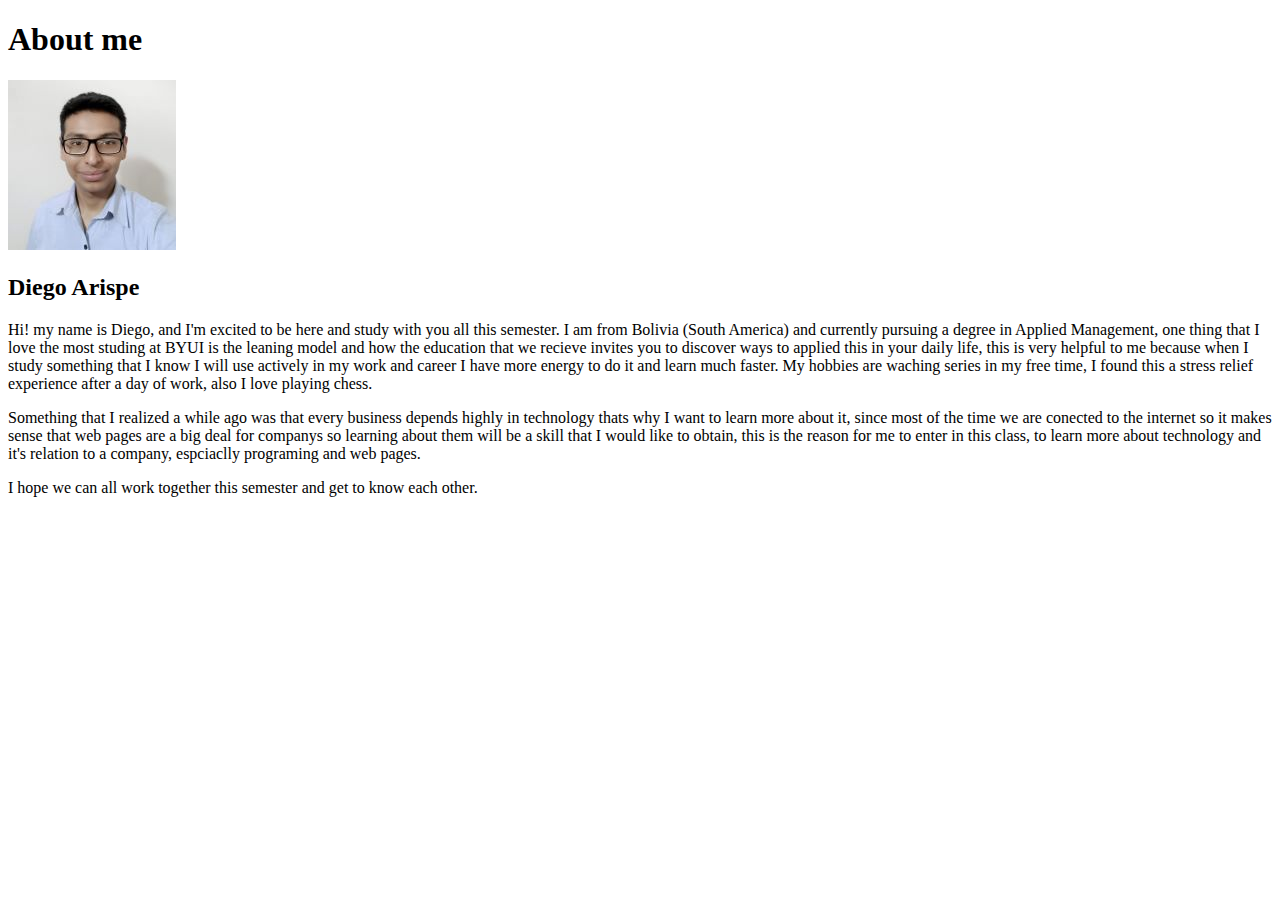
==== aboutme/index.html @ ed83de67 "first commit" ====
<!DOCTYPE html>
<html lang="en">
<head>
    <meta charset="UTF-8">
    <meta http-equiv="X-UA-Compatible" content="IE=edge">
    <meta name="viewport" content="width=device-width, initial-scale=1.0">
    <title>All about me</title>
</head>
<body>
    <h1>About me</h1> 
    <img src="images/Perfil Picture.jpg" alt="This is picture of me alone">
    <h2>Diego Arispe</h2>
    <p aling="center">Hi! my name is Diego, and I'm excited to be here and study with you all this semester. I am from Bolivia (South America) and     currently pursuing a degree in Applied Management, one thing that I love the most studing at BYUI is the leaning model and how the education that we recieve invites you to discover ways to applied this in your daily life, this is very helpful to me because when I study something that  I know I will use actively in my work and career I have more energy to do it and learn much faster. 
    My hobbies are waching series in my free time, I found this a stress relief experience after a day of work, also I love playing chess.</p>
    <p>Something that I realized a while ago was that every business depends highly in technology thats why I want to learn more about it, since most of the time we are conected to the internet so it makes sense that web pages are a big deal for companys so learning about them will be a skill that I would like to obtain, this is the reason for me to enter in this class, to  learn more about technology and it's relation to a company, espciaclly programing and web pages.</p>
    <p>I hope we can all work together this semester and get to know each other.</p>
</body>
</html>
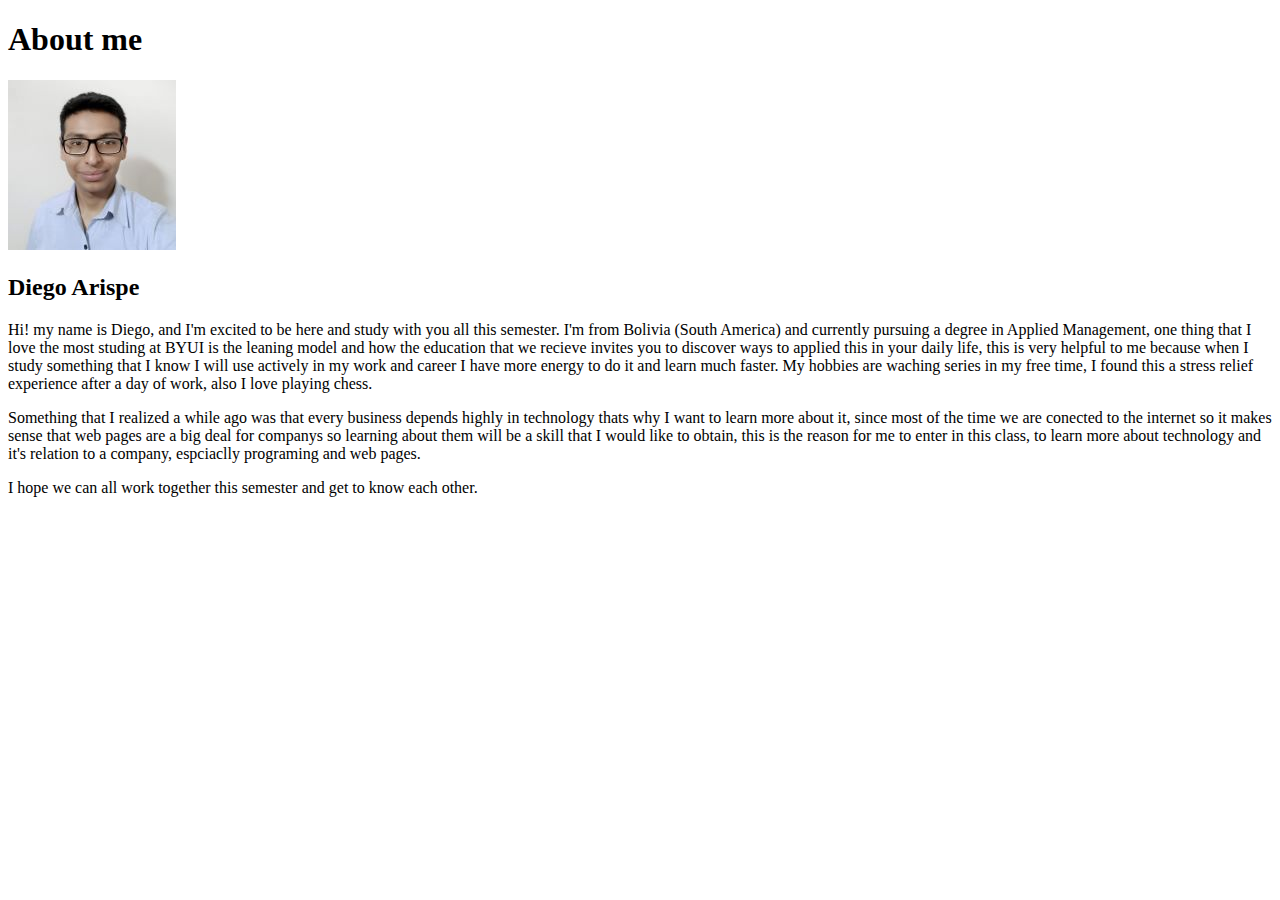
==== commit eaacdf53: "test one" ====
--- a/aboutme/index.html
+++ b/aboutme/index.html
@@ -10,7 +10,7 @@
     <h1>About me</h1> 
     <img src="images/Perfil Picture.jpg" alt="This is picture of me alone">
     <h2>Diego Arispe</h2>
-    <p aling="center">Hi! my name is Diego, and I'm excited to be here and study with you all this semester. I am from Bolivia (South America) and     currently pursuing a degree in Applied Management, one thing that I love the most studing at BYUI is the leaning model and how the education that we recieve invites you to discover ways to applied this in your daily life, this is very helpful to me because when I study something that  I know I will use actively in my work and career I have more energy to do it and learn much faster. 
+    <p aling="center">Hi! my name is Diego, and I'm excited to be here and study with you all this semester. I'm from Bolivia (South America) and     currently pursuing a degree in Applied Management, one thing that I love the most studing at BYUI is the leaning model and how the education that we recieve invites you to discover ways to applied this in your daily life, this is very helpful to me because when I study something that  I know I will use actively in my work and career I have more energy to do it and learn much faster. 
     My hobbies are waching series in my free time, I found this a stress relief experience after a day of work, also I love playing chess.</p>
     <p>Something that I realized a while ago was that every business depends highly in technology thats why I want to learn more about it, since most of the time we are conected to the internet so it makes sense that web pages are a big deal for companys so learning about them will be a skill that I would like to obtain, this is the reason for me to enter in this class, to  learn more about technology and it's relation to a company, espciaclly programing and web pages.</p>
     <p>I hope we can all work together this semester and get to know each other.</p>
